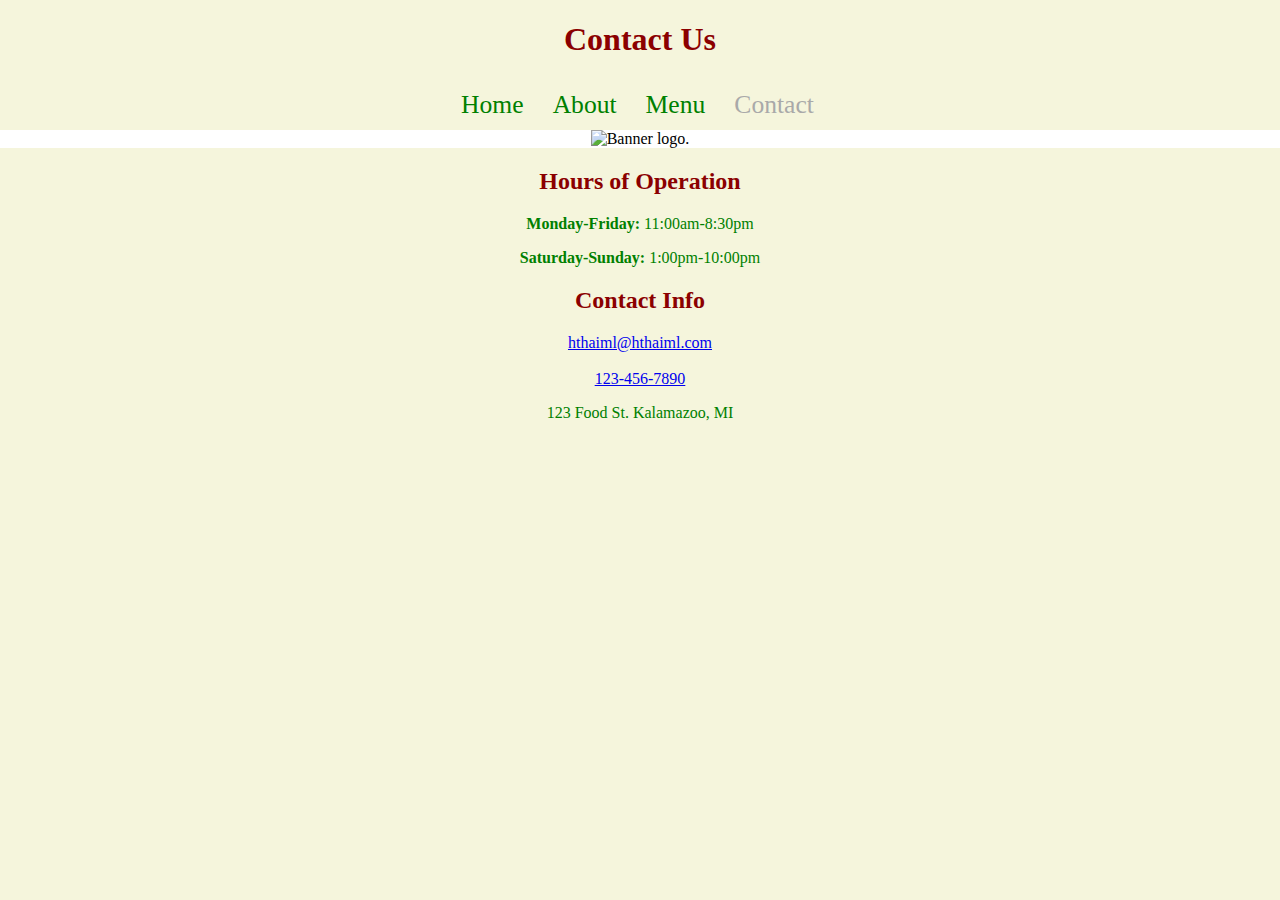
==== contact.html @ 657461b9 "mostly done, just need to add fa icons" ====
<!DOCTYPE html>
<html lang="en">
<head>
    <meta charset="UTF-8">
    <meta name="viewport" content="width=device-width, initial-scale=1.0">
    <title>Document</title>
    <!-- Remember to link to your CSS file! -->
    <link rel="stylesheet" type="text/css" href="./assets/css/style.css"/>
    <link 
        rel="stylesheet" 
        href="https://pro.fontawesome.com/releases/v5.10.0/css/all.css" 
        integrity="sha384-AYmEC3Yw5cVb3ZcuHtOA93w35dYTsvhLPVnYs9eStHfGJvOvKxVfELGroGkvsg+p" 
        crossorigin="anonymous"/>
</head>
<body>
    <!-- CONTACT PAGE -->
    <h1>Contact Us</h1>
    <!-- TODO: Navbar here -->
    <nav>
        <a href="./index.html">Home</a>
        <a href="./about.html">About</a>
        <a href="./menu.html">Menu</a>
        <a href="./contact.html" id="current-page">Contact</a>
    </nav>
    <!-- TODO: Banner Image here-->
    <div id="banner">
        <img id="banner" src="./assets/images/banner.png" alt="Banner logo."/>
    </div>
    <!--Main Contact Page-->
    <main>
        <h2>Hours of Operation</h2>
        <p>
            <strong>Monday-Friday:</strong> 11:00am-8:30pm
        </p>
        <p>
            <strong>Saturday-Sunday:</strong> 1:00pm-10:00pm
        </p>
        <h2>Contact Info</h2>
            <a href="mailto: hthaiml@hthaiml.com">hthaiml@hthaiml.com</a>
            <br><br>
            <i class="fa fa-phone" aria-hidden="true"></i><a href="tel 123-456-7890">123-456-7890</a>
            <p>123 Food St. Kalamazoo, MI</p>
    </main>
</body>
</html>
---- assets/css/style.css ----
html,
body {
    margin: 0;
    padding: 0;
    background-color: beige;
    text-align: center;
}

h1,
h2 {
    color: darkred;
}

h3, 
p,
li {
    color: green;
}

img {
    width: 100%;
    height: auto;
    max-width: 100%;
}

main {
    margin: 0 20%;
}

nav {
    background-color: beige;
    padding: 10px;
    width: 100%;
}

nav ul {
    list-style-type: none;
    text-align: center;
}

nav li {
    display: inline;
}

nav a {
    text-decoration: none;
    font-size: 1.6em;
    color: green;
    margin-right: 25px;
}

nav a:hover {
    color: darkred;
}

#banner {
    width: 100%;
    height: auto;
    background-color: white;
}

#banner img {
    width: 60%;
    height: auto;
}

.service {
    display: inline-block;
    text-align: center;
    background-color: white;
    border: 5px solid green;
    border-radius: 5px;
    color: darkred;
    font-size: 2em;
    padding: 20px;
    margin: 10px;
}

table {
    border: 3px solid black;
    width: 100%;
}
  
td,
th {
    border: 1px solid black;
    padding: 5px;
}

ul {
    text-align: center;
    list-style-type: none;
    padding-left: 0
}

#current-page {
    color: darkgrey;
}
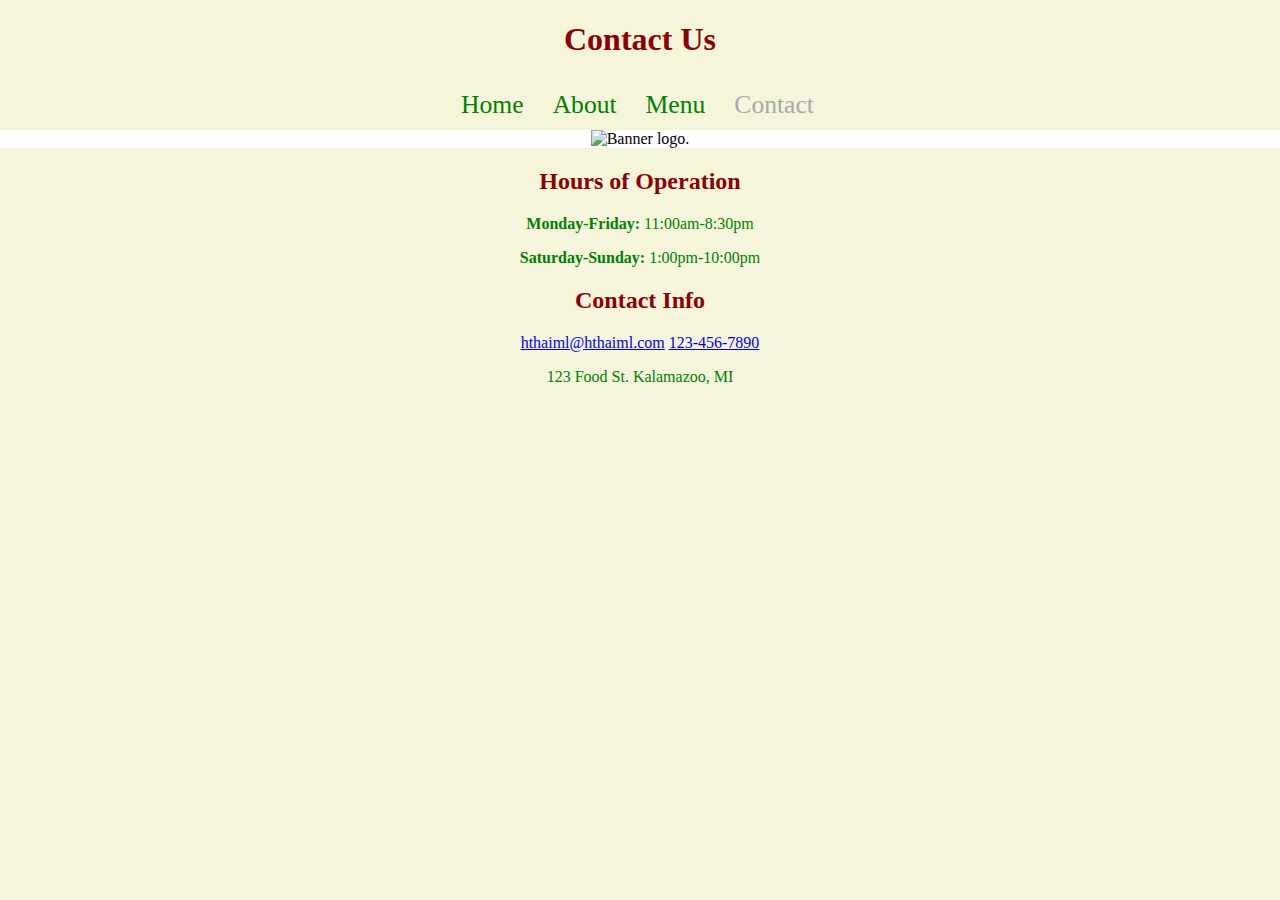
==== commit 05ab9ecd: "final commit all icons are there" ====
--- a/contact.html
+++ b/contact.html
@@ -36,10 +36,14 @@
             <strong>Saturday-Sunday:</strong> 1:00pm-10:00pm
         </p>
         <h2>Contact Info</h2>
-            <a href="mailto: hthaiml@hthaiml.com">hthaiml@hthaiml.com</a>
-            <br><br>
-            <i class="fa fa-phone" aria-hidden="true"></i><a href="tel 123-456-7890">123-456-7890</a>
-            <p>123 Food St. Kalamazoo, MI</p>
     </main>
+    <footer>
+        <i class="fa fa-envelope" aria-hidden="true"></i>
+        <a href="mailto: hthaiml@hthaiml.com">hthaiml@hthaiml.com</a>
+        <i class="fa fa-phone" aria-hidden="true"></i>
+        <a href="tel 123-456-7890">123-456-7890</a>
+        <i class="fa fa-map-marker" aria-hidden="true"></i>
+        <p>123 Food St. Kalamazoo, MI</p>
+    </footer>
 </body>
 </html>--- a/assets/css/style.css
+++ b/assets/css/style.css
@@ -95,4 +95,9 @@
 
 #current-page {
     color: darkgrey;
+}
+
+footer {
+    width: 100%;
+    text-align: center;
 }